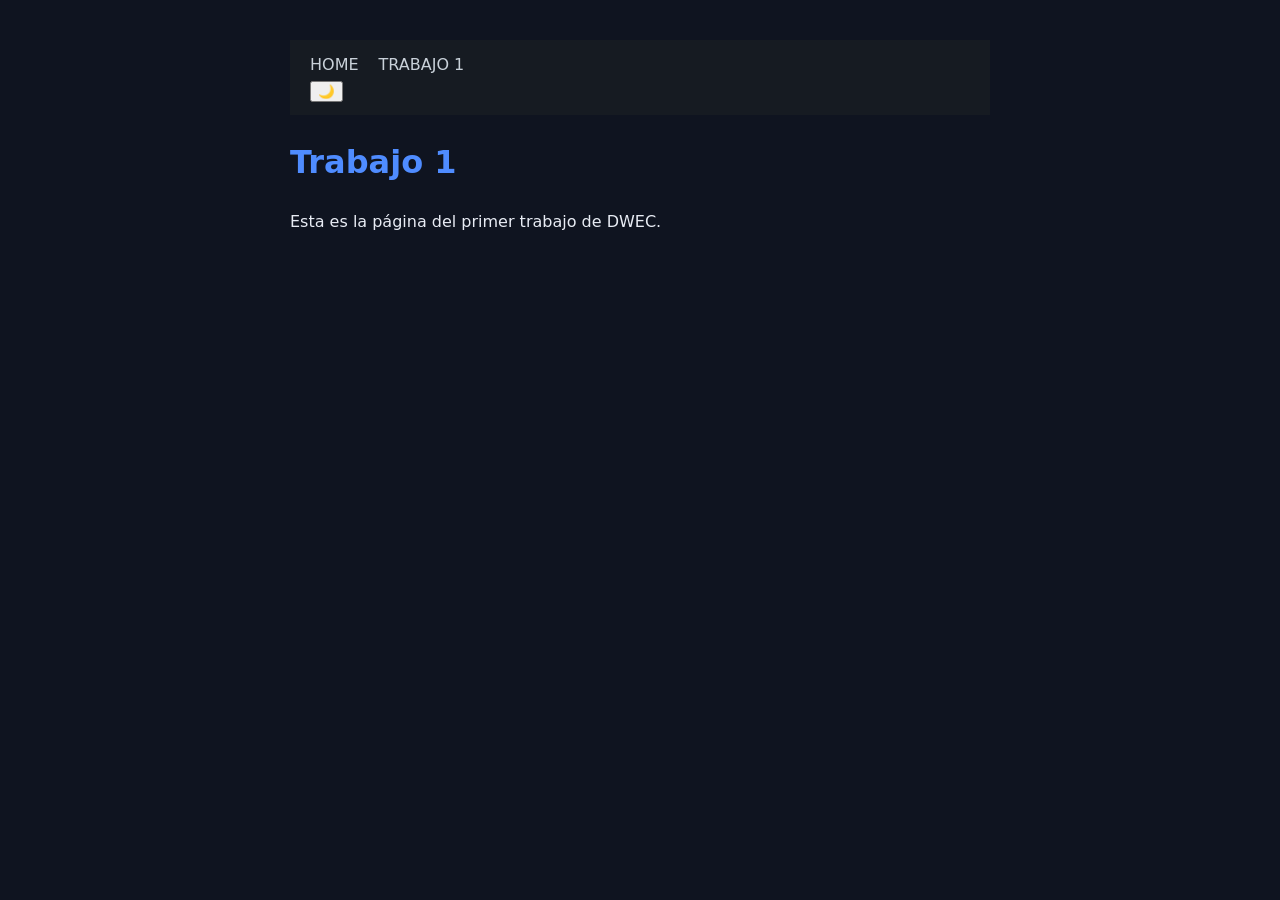
==== trabajo1.html @ 93d6f3e3 "Modo claro y oscuro con JS" ====
<!DOCTYPE html>
<html lang="es">
<head>
    <meta charset="UTF-8">
    <meta name="viewport" content="width=device-width, initial-scale=1.0">
    <title>Trabajo 1</title>
    <link rel="stylesheet" href="estilos.css">
</head>
<body>
    <nav id="menu">
        <ul>
            <li><a class="enlace-menu" href="index.html">HOME</a></li>
            <li><a class="enlace-menu" href="trabajo1.html">TRABAJO 1</a></li>
        </ul>
    <button id="modonoche">🌙</button>
    </nav>

    <h1>Trabajo 1</h1>
    <p>Esta es la página del primer trabajo de DWEC.</p>
</body>
</html>
---- estilos.css ----
body {
  font-family: "Segoe UI", system-ui, sans-serif;
  background-color: #0f1420;
  color: #e8ecf4;
  max-width: 700px;
  margin: 40px auto;
  padding: 0 20px;
  line-height: 1.6;
}

h1 {
  color: #4f8cff;
}

#boton1 {
  background-color: #2e7d32;
  color: #ffffff;
  padding: 10px 20px;
  border: none;
  border-radius: 8px;
  cursor: pointer;
  font-size: 1rem;
  transition: background-color 0.2s ease;
}

#boton1:hover {
  background-color: #1b5e20;
}

#menu {
  background-color: #161b22;
  padding: 12px 20px;
}

#menu ul {
  list-style: none;
  display: flex;
  gap: 20px;
  margin: 0;
  padding: 0;
}

.enlace-menu {
  color: #c9d1d9;
  text-decoration: none;
  font-weight: 500;
  transition: color 0.2s ease;
}

.enlace-menu:hover {
  color: #58a6ff;
}

body.tema-claro {
  background-color: #f4f6fb;
  color: #1a1a2e;
}

body.tema-claro #menu {
  background-color: #e2e6f0;
}

body.tema-claro .enlace-menu {
  color: #1a1a2e;
}

body.tema-claro .enlace-menu:hover {
  color: #2e5cff;
}
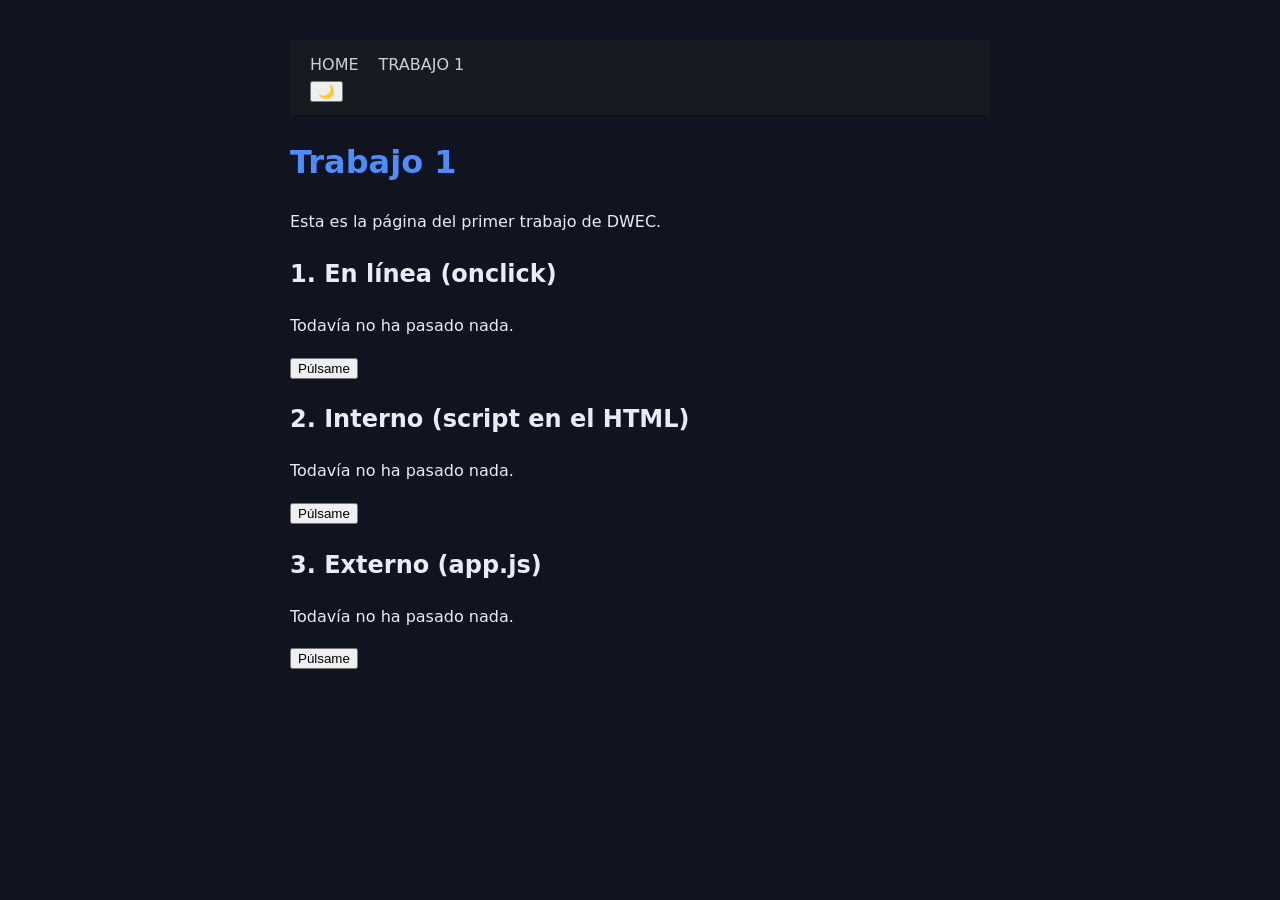
==== commit ccd4129a: "Nuevas funcionalidades" ====
--- a/trabajo1.html
+++ b/trabajo1.html
@@ -17,5 +17,28 @@
 
     <h1>Trabajo 1</h1>
     <p>Esta es la página del primer trabajo de DWEC.</p>
+
+     <h2>1. En línea (onclick)</h2>
+    <p id="mensaje1">Todavía no ha pasado nada.</p>
+    <button onclick="document.getElementById('mensaje1').textContent = 'Cambiado en línea';">Púlsame</button>
+
+    <h2>2. Interno (script en el HTML)</h2>
+    <p id="mensaje2">Todavía no ha pasado nada.</p>
+    <button id="boton2">Púlsame</button>
+
+    <h2>3. Externo (app.js)</h2>
+    <p id="mensaje3">Todavía no ha pasado nada.</p>
+    <button id="boton3">Púlsame</button>
+
+    <script>
+    const boton2 = document.getElementById('boton2');
+    const mensaje2 = document.getElementById('mensaje2');
+
+    boton2.addEventListener('click', function () {
+    mensaje2.textContent = 'Cambiado con script interno';
+    });
+    </script>
+
+    <script src="app.js"></script>
 </body>
 </html>
